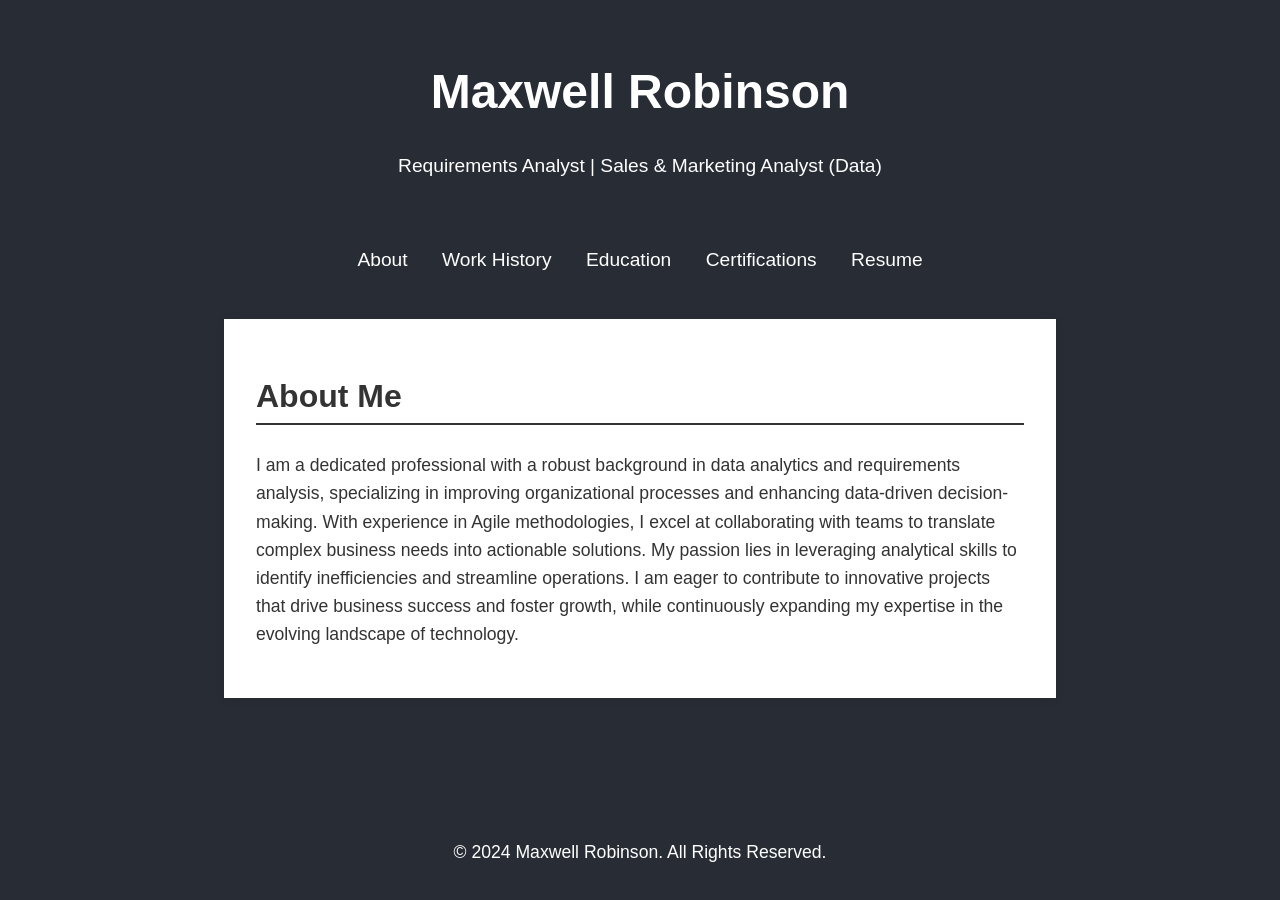
==== index.html @ 1955af1f "Update index.html code formatting" ====
<!DOCTYPE html>
<html lang="en">
<head>
    <meta charset="UTF-8">
    <meta name="viewport" content="width=device-width, initial-scale=1.0">
    <meta name="description" content="Professional Portfolio - Maxwell Robinson">
    <title>Maxwell Robinson - Portfolio</title>
    <link rel="stylesheet" href="styles.css"> <!-- Link to CSS file -->
</head>
<body>

    <header>
        <h1>Maxwell Robinson</h1>
        <p>Requirements Analyst | Sales & Marketing Analyst (Data)</p>
    </header>

    <nav>
        <a href="#about" onclick="showSection('about')">About</a>
        <a href="#work-history" onclick="showSection('work-history')">Work History</a>
        <a href="#education" onclick="showSection('education')">Education</a>
        <a href="#certifications" onclick="showSection('certifications')">Certifications</a>
        <a href="#resume" onclick="showSection('resume')">Resume</a>
    </nav>

    <div class="content-container">
        <section id="about">
            <h2>About Me</h2>
            <p>
                I am a dedicated professional with a robust background in data analytics and requirements analysis, 
		specializing in improving organizational processes and enhancing data-driven decision-making. 
		With experience in Agile methodologies, I excel at collaborating with teams to translate complex 
		business needs into actionable solutions. My passion lies in leveraging analytical skills to identify 
		inefficiencies and streamline operations. I am eager to contribute to innovative projects that drive 
		business success and foster growth, while continuously expanding my expertise in the evolving landscape of technology.
            </p>
        </section>

        <section id="work-history">
            <h2>Work History</h2>
            <p>Coming soon...</p>
        </section>

        <section id="education">
            <h2>Education</h2>
            <p>Bachelor's in Economics, West Virginia University</p>
        </section>

        <section id="certifications">
            <h2>Certifications</h2>
            <ul>
                <li>
                    Microsoft Office - Proficient in Excel, Word, and PowerPoint for data analysis and presentation.
                </li>
                <li>
                    HTML5 Certification - Completed coursework focused on modern web development standards.
                </li>
                <!-- Add more certificates here -->
            </ul>
        </section>

        <section id="resume">
            <h2>Resume</h2>
            <p><a href="Max_Robinson_Resume.docx" target="_blank">Download My Resume</a></p>
        </section>
    </div>

    <footer>
        <p>&copy; 2024 Maxwell Robinson. All Rights Reserved.</p>
    </footer>

    <script src="script.js"></script> <!-- Link to JS file -->
</body>
</html>
---- styles.css ----
body {
    font-family: 'Arial', sans-serif;
    margin: 0;
    padding: 0;
    background-color: #282c34;
    color: #333;
}

.content-container {
    width: 60%;
    margin: 3rem auto;
    background-color: white;
    padding: 2rem;
    box-shadow: 0 2px 10px rgba(0, 0, 0, 0.1);
}

header {
    text-align: center;
    padding: 2rem;
    background-color: #282c34;
    color: white;
}

header h1 {
    font-size: 3rem;
}

header p {
    font-size: 1.2rem;
}

nav {
    text-align: center;
    margin-top: 1rem;
}

nav a {
    margin: 0 15px;
    text-decoration: none;
    color: white;
    font-size: 1.2rem;
}

nav a:hover {
    color: #0066cc;
}

section {
    display: none;
}

h2 {
    font-size: 2rem;
    color: #333;
    border-bottom: 2px solid #333;
    padding-bottom: 0.5rem;
}

p {
    line-height: 1.6;
    font-size: 1.1rem;
}

footer {
    background-color: #282c34;
    color: white;
    text-align: center;
    padding: 1rem 0;
    position: fixed;
    bottom: 0;
    width: 100%;
}

a {
    color: #0066cc;
}

a:hover {
    text-decoration: underline;
}
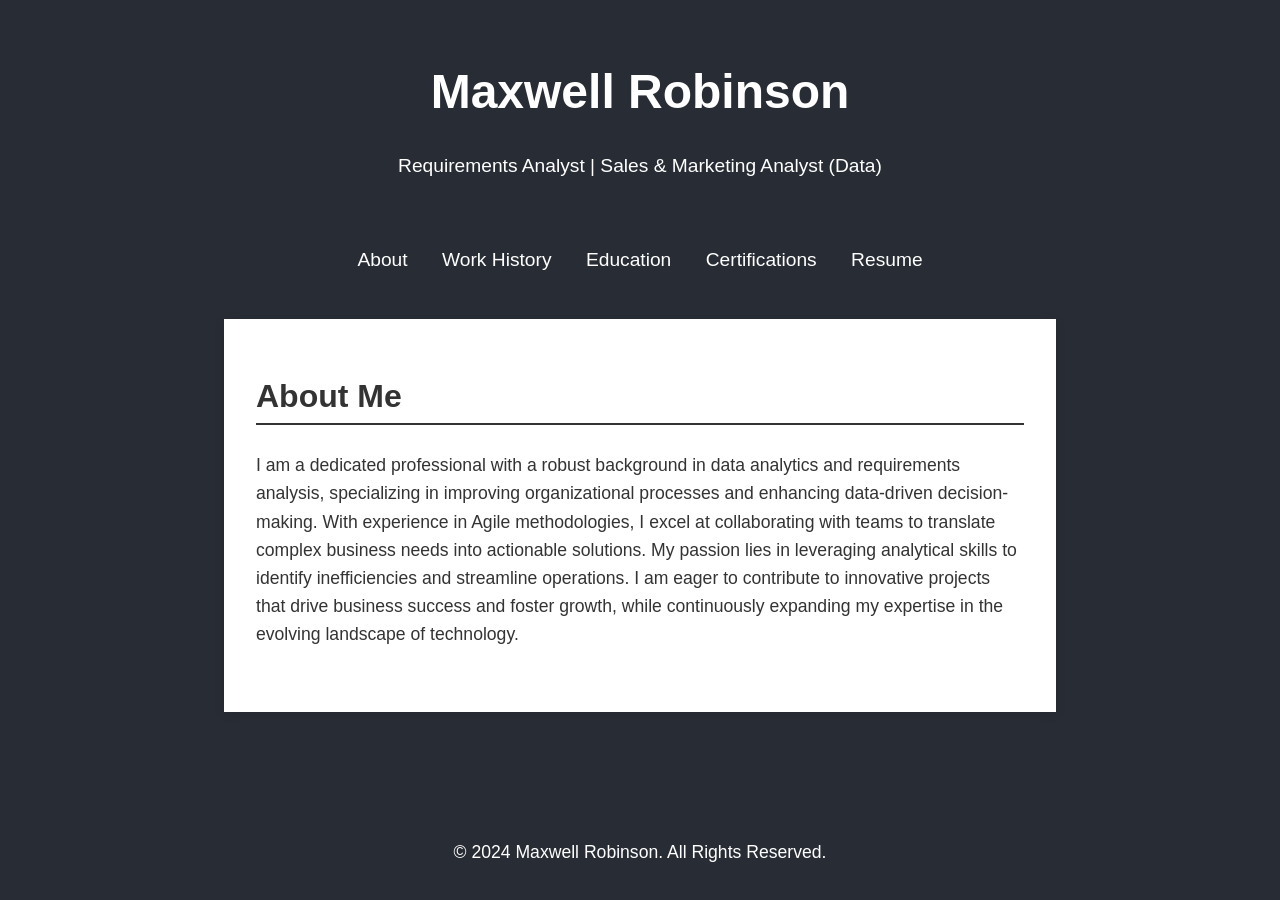
==== commit c3ed58d0: "Add files via upload" ====
--- a/index.html
+++ b/index.html
@@ -26,18 +26,42 @@
         <section id="about">
             <h2>About Me</h2>
             <p>
-                I am a dedicated professional with a robust background in data analytics and requirements analysis, 
-		specializing in improving organizational processes and enhancing data-driven decision-making. 
-		With experience in Agile methodologies, I excel at collaborating with teams to translate complex 
-		business needs into actionable solutions. My passion lies in leveraging analytical skills to identify 
-		inefficiencies and streamline operations. I am eager to contribute to innovative projects that drive 
-		business success and foster growth, while continuously expanding my expertise in the evolving landscape of technology.
+                 I am a dedicated professional with a robust background in data analytics and requirements analysis, 
+				 specializing in improving organizational processes and enhancing data-driven decision-making. 
+				 With experience in Agile methodologies, I excel at collaborating with teams to translate complex 
+				 business needs into actionable solutions. My passion lies in leveraging analytical skills to identify 
+				 inefficiencies and streamline operations. I am eager to contribute to innovative projects that drive 
+				 business success and foster growth, while continuously expanding my expertise in the evolving landscape of technology.
             </p>
         </section>
 
-        <section id="work-history">
+       <section id="work-history">
             <h2>Work History</h2>
-            <p>Coming soon...</p>
+
+            <h3>Requirements Analyst</h3>
+            <p class="company"><strong>Solutions Delivery Division of the DHA | Ashburn, VA</strong><br>09/2021 – Present</p>
+            <ul>
+                <li>Reduced change request turnaround by 30% by implementing Agile methodologies in a traditionally Waterfall environment.</li>
+                <li>Streamlined communication flow within the Scrum team, increasing project delivery speed by 20%.</li>
+                <li>Bridged the gap between program management and developers with in-depth requirements analysis.</li>
+                <li>Designed user stories and decomposition ensuring aligned objectives across teams.</li>
+            </ul>
+
+            <h3>Senior Team Member</h3>
+            <p class="company"><strong>Extraordinary Dev Technologies | Remote</strong><br>09/2019 – Present</p>
+            <ul>
+                <li>Optimized business strategies leading to 15% faster project completion times.</li>
+                <li>Influenced key decisions in strategy meetings to improve operational processes.</li>
+                <li>Developed initiatives that contributed to top-tier team performance, ranking in the top 1% company-wide.</li>
+            </ul>
+
+            <h3>Data Programmer</h3>
+            <p class="company"><strong>MDI Imaging and Mail | Sterling, VA</strong><br>09/2017 – 09/2019</p>
+            <ul>
+                <li>Improved data processing efficiency by 25% through database file conversion.</li>
+                <li>Created data visualization layouts to enhance team decision-making.</li>
+                <li>Managed and restored corrupted data, ensuring workflow continuity under pressure.</li>
+            </ul>
         </section>
 
         <section id="education">
@@ -54,7 +78,6 @@
                 <li>
                     HTML5 Certification - Completed coursework focused on modern web development standards.
                 </li>
-                <!-- Add more certificates here -->
             </ul>
         </section>
 
@@ -70,4 +93,4 @@
 
     <script src="script.js"></script> <!-- Link to JS file -->
 </body>
-</html>
+</html>
--- a/styles.css
+++ b/styles.css
@@ -47,6 +47,7 @@
 
 section {
     display: none;
+    margin-bottom: 2rem; /* Adds space after each section */
 }
 
 h2 {
@@ -54,6 +55,18 @@
     color: #333;
     border-bottom: 2px solid #333;
     padding-bottom: 0.5rem;
+}
+
+h3 {
+    margin: 0; /* Removes the default margin */
+    padding: 0; /* Removes any default padding */
+    margin-bottom: 0.2rem; /* Closer spacing between job title and company */
+	text-decoration: underline; /* Underline the job title */
+}
+
+p.company {
+    margin-top: 0;
+    margin-bottom: 1rem; /* Adjusts space after the company */
 }
 
 p {
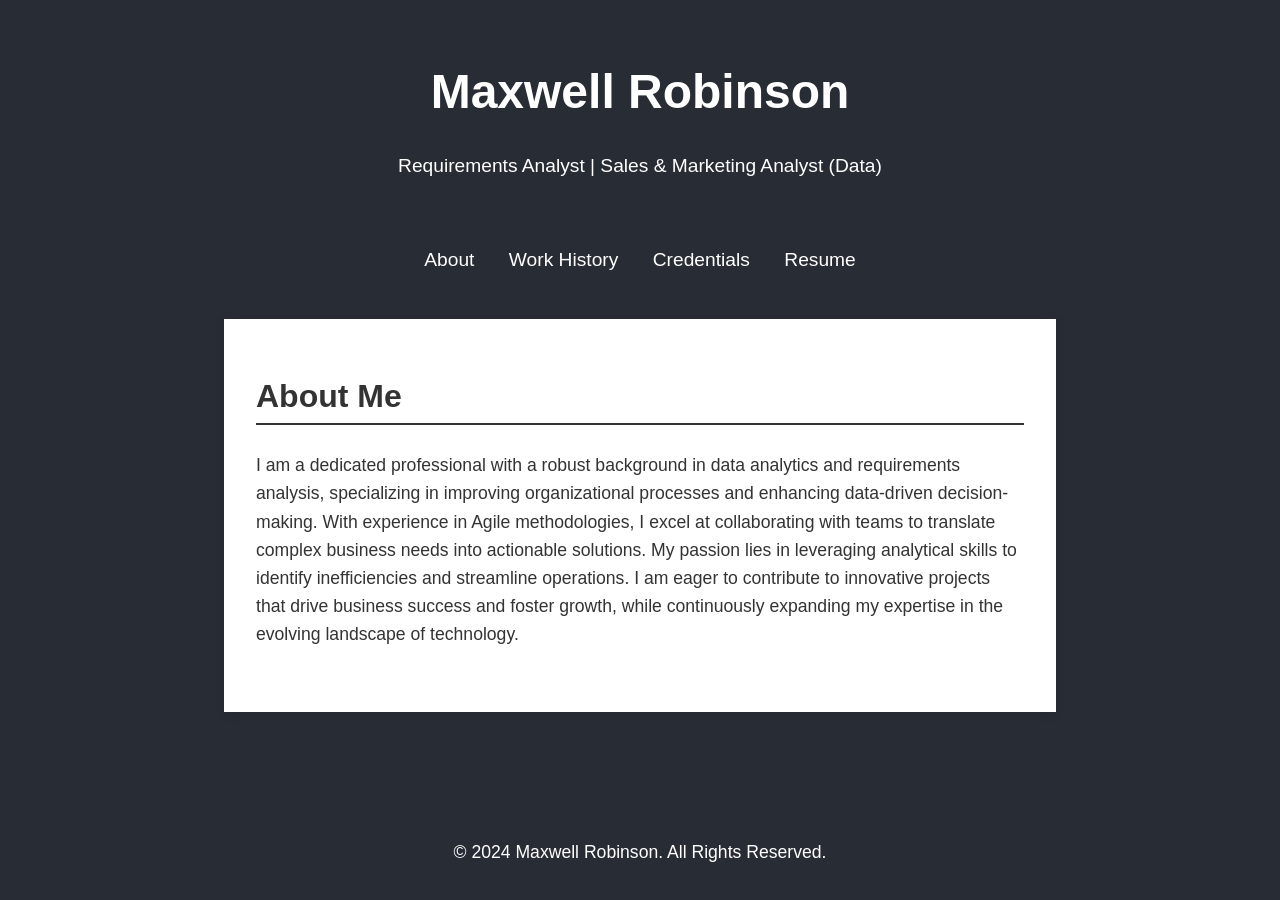
==== commit a4504a85: "Update index.html Combines the education and certifications section and renames it to credentials, a" ====
--- a/index.html
+++ b/index.html
@@ -17,8 +17,7 @@
     <nav>
         <a href="#about" onclick="showSection('about')">About</a>
         <a href="#work-history" onclick="showSection('work-history')">Work History</a>
-        <a href="#education" onclick="showSection('education')">Education</a>
-        <a href="#certifications" onclick="showSection('certifications')">Certifications</a>
+        <a href="#credentials" onclick="showSection('credentials')">Credentials</a>
         <a href="#resume" onclick="showSection('resume')">Resume</a>
     </nav>
 
@@ -26,16 +25,16 @@
         <section id="about">
             <h2>About Me</h2>
             <p>
-                 I am a dedicated professional with a robust background in data analytics and requirements analysis, 
-				 specializing in improving organizational processes and enhancing data-driven decision-making. 
-				 With experience in Agile methodologies, I excel at collaborating with teams to translate complex 
-				 business needs into actionable solutions. My passion lies in leveraging analytical skills to identify 
-				 inefficiencies and streamline operations. I am eager to contribute to innovative projects that drive 
-				 business success and foster growth, while continuously expanding my expertise in the evolving landscape of technology.
+                I am a dedicated professional with a robust background in data analytics and requirements analysis, 
+                specializing in improving organizational processes and enhancing data-driven decision-making. 
+                With experience in Agile methodologies, I excel at collaborating with teams to translate complex 
+                business needs into actionable solutions. My passion lies in leveraging analytical skills to identify 
+                inefficiencies and streamline operations. I am eager to contribute to innovative projects that drive 
+                business success and foster growth, while continuously expanding my expertise in the evolving landscape of technology.
             </p>
         </section>
 
-       <section id="work-history">
+        <section id="work-history">
             <h2>Work History</h2>
 
             <h3>Requirements Analyst</h3>
@@ -64,20 +63,24 @@
             </ul>
         </section>
 
-        <section id="education">
-            <h2>Education</h2>
-            <p>Bachelor's in Economics, West Virginia University</p>
-        </section>
+        <section id="credentials">
+            <h2>Credentials</h2>
 
-        <section id="certifications">
-            <h2>Certifications</h2>
+            <h3>Education</h3>
+            <p><strong>Bachelor's in Economics</strong><br>West Virginia University</p>
+
+            <h3>Certifications</h3>
             <ul>
-                <li>
-                    Microsoft Office - Proficient in Excel, Word, and PowerPoint for data analysis and presentation.
-                </li>
-                <li>
-                    HTML5 Certification - Completed coursework focused on modern web development standards.
-                </li>
+                <li>Microsoft Office - Proficient in Excel, Word, and PowerPoint for data analysis and presentation.</li>
+                <li>HTML5 Certification - Completed coursework focused on modern web development standards.</li>
+            </ul>
+
+            <h3>Skills</h3>
+            <ul>
+                <li>Data Analysis</li>
+                <li>Requirements Gathering</li>
+                <li>Agile Methodologies</li>
+                <li>Process Optimization</li>
             </ul>
         </section>
 
@@ -93,4 +96,4 @@
 
     <script src="script.js"></script> <!-- Link to JS file -->
 </body>
-</html>+</html>
--- a/styles.css
+++ b/styles.css
@@ -1,9 +1,14 @@
+html {
+    overflow-y: scroll; /* Forces the scrollbar to be always visible */
+}
+
 body {
     font-family: 'Arial', sans-serif;
     margin: 0;
     padding: 0;
     background-color: #282c34;
     color: #333;
+    overflow-y: auto; /* Enables scrolling only when needed */
 }
 
 .content-container {
@@ -61,7 +66,7 @@
     margin: 0; /* Removes the default margin */
     padding: 0; /* Removes any default padding */
     margin-bottom: 0.2rem; /* Closer spacing between job title and company */
-	text-decoration: underline; /* Underline the job title */
+    text-decoration: underline; /* Underline the job title */
 }
 
 p.company {
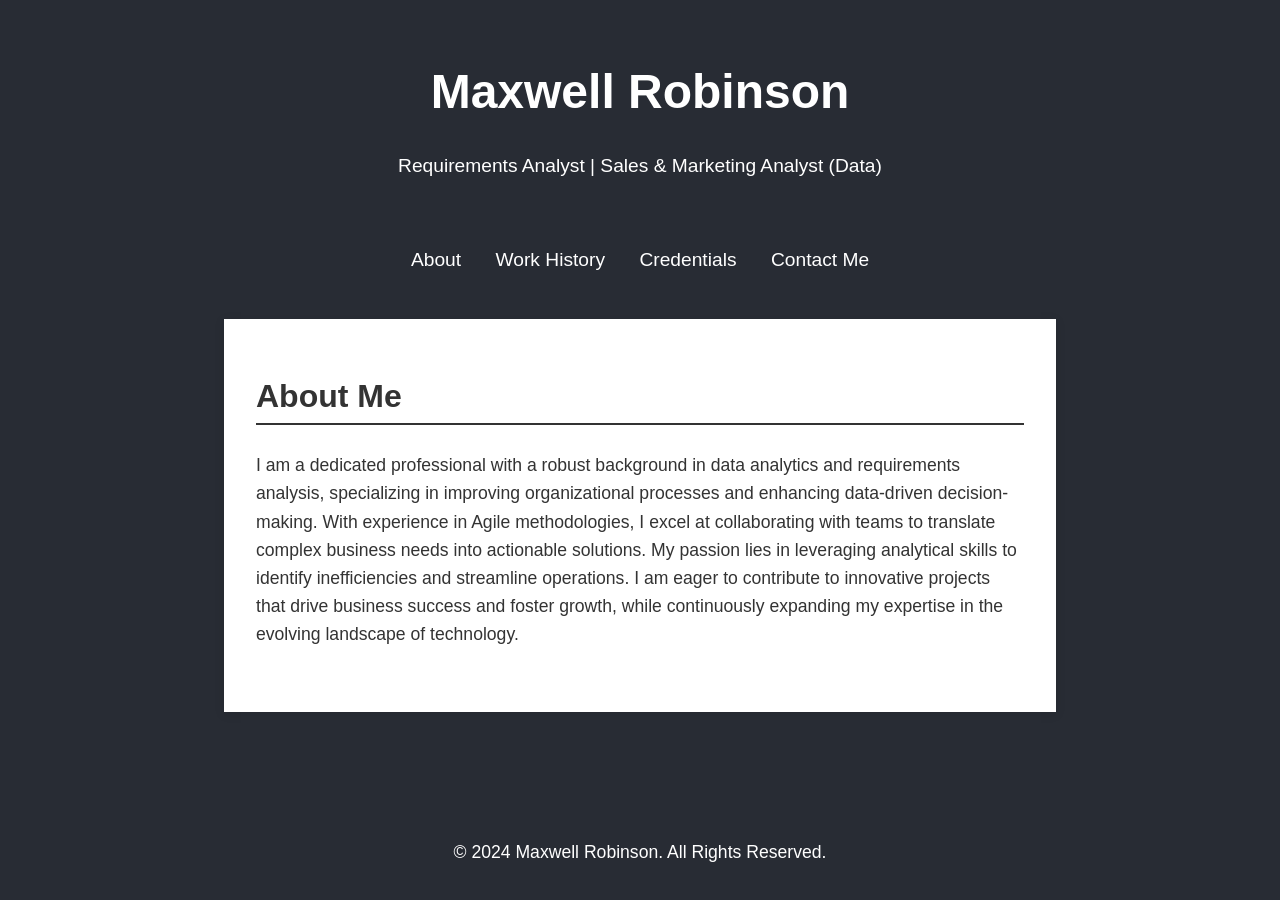
==== commit ac43d1c8: "Update index.html Adds linkedin page and email copy on click to the contact me page which has been r" ====
--- a/index.html
+++ b/index.html
@@ -18,7 +18,7 @@
         <a href="#about" onclick="showSection('about')">About</a>
         <a href="#work-history" onclick="showSection('work-history')">Work History</a>
         <a href="#credentials" onclick="showSection('credentials')">Credentials</a>
-        <a href="#resume" onclick="showSection('resume')">Resume</a>
+        <a href="#contact" onclick="showSection('contact')">Contact Me</a>
     </nav>
 
     <div class="content-container">
@@ -84,8 +84,10 @@
             </ul>
         </section>
 
-        <section id="resume">
-            <h2>Resume</h2>
+        <section id="contact">
+            <h2>Contact Me</h2>
+            <p><a href="https://www.linkedin.com/in/maxwell-robinson-64340b129/" target="_blank">Connect with me on LinkedIn</a></p>
+            <p><a href="#" onclick="copyEmail()">Connect with me directly via email</a></p>
             <p><a href="Max_Robinson_Resume.docx" target="_blank">Download My Resume</a></p>
         </section>
     </div>
